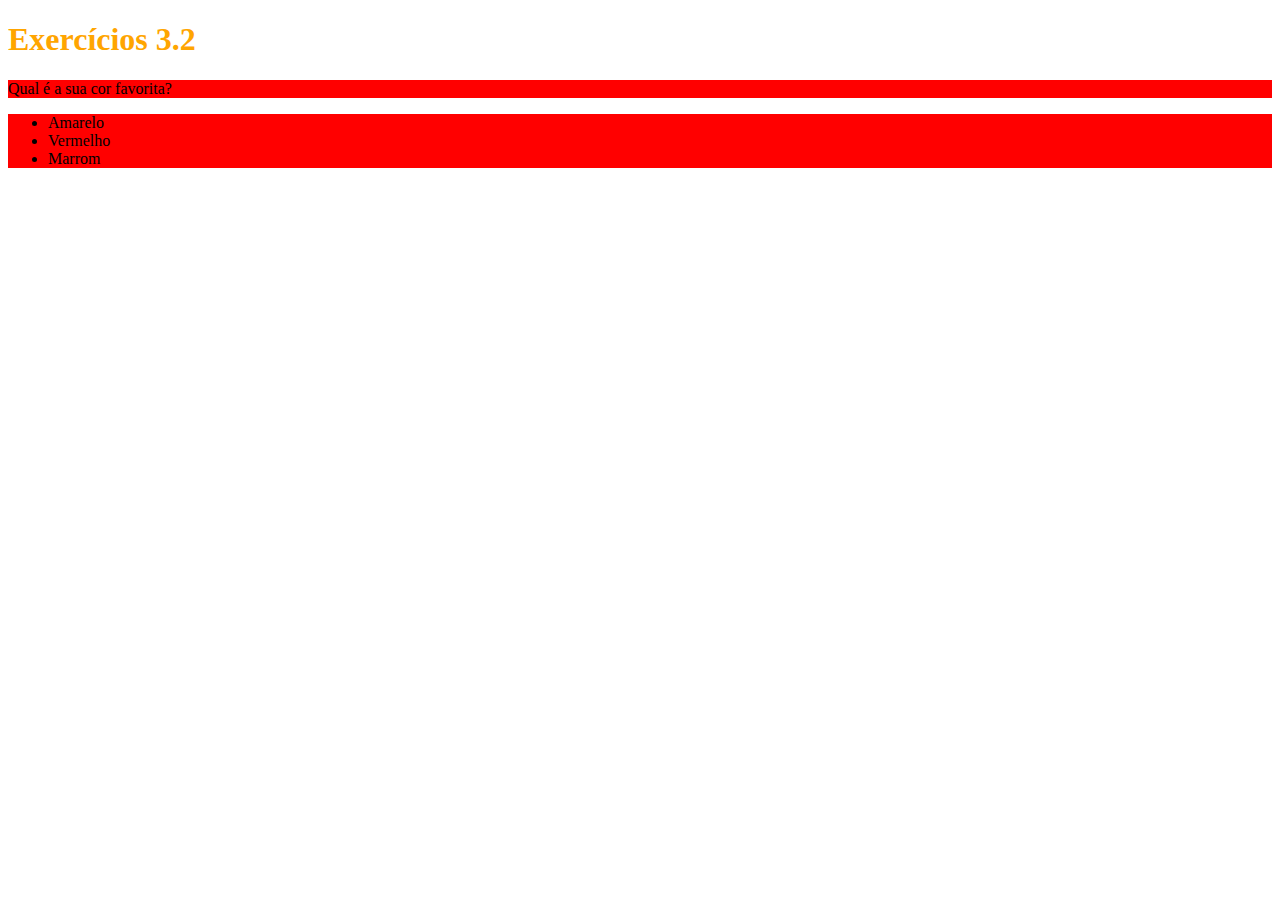
==== exercises/bloco_3/dia_2/index.HTML @ 07df73bc "Exercicio_1" ====
<!DOCTYPE html>
<html lang="pt-br">
  <head>
    <meta charset="UTF-8">
    <title>HTML</title>
    <style>

        h2{
            width: 65px; }

        h1 {
            color: orange;
        }

        ul{
            background-color: green;
        }

        .style{
            background-color: red;
        }
    </style>
  </head>
  <body>
    <h1>Exercícios 3.2</h1>
    <p class="style">Qual é a sua cor favorita?</p>
    <ul class="style">
      <li>Amarelo</li>
      <li>Vermelho</li>
      <li>Marrom</li>
    </ul>
  </body>
</html>
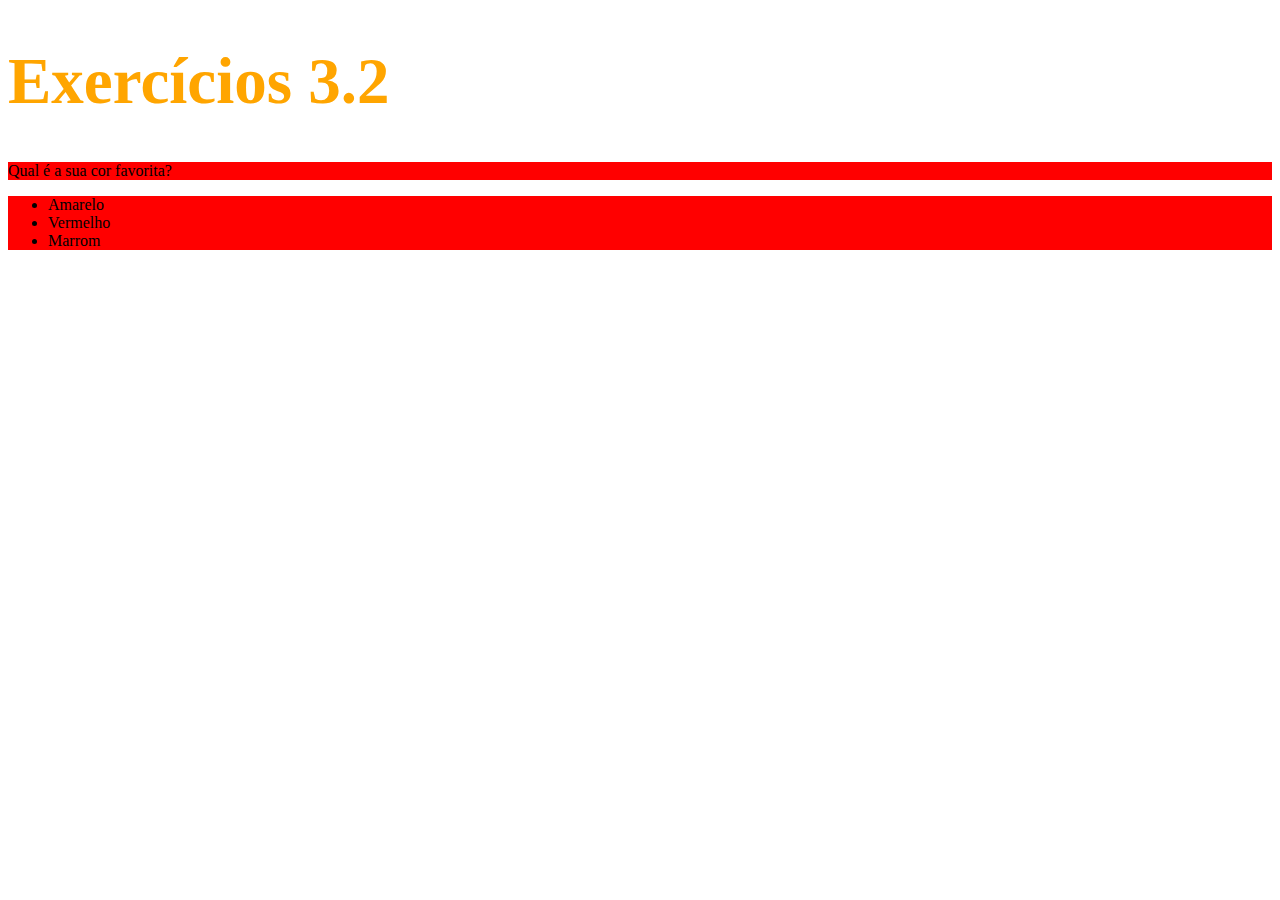
==== commit ec114b3b: "Exercicio 2" ====
--- a/exercises/bloco_3/dia_2/index.HTML
+++ b/exercises/bloco_3/dia_2/index.HTML
@@ -5,10 +5,8 @@
     <title>HTML</title>
     <style>
 
-        h2{
-            width: 65px; }
-
         h1 {
+            font-size: 65px;
             color: orange;
         }
 
